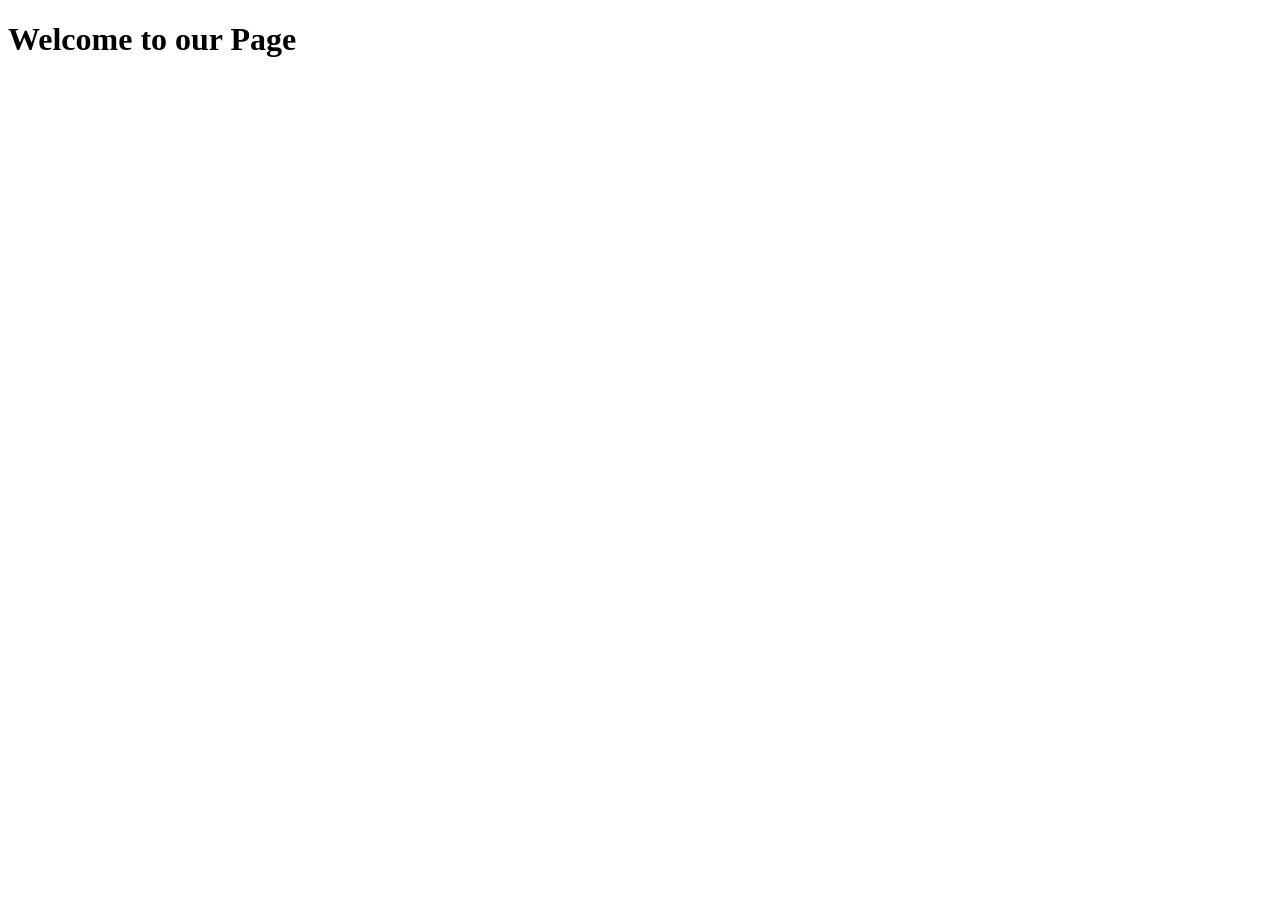
==== index.html @ 255b7a52 "created index page" ====
<!DOCTYPE html>
<html lang="en">
<head>
    <meta charset="UTF-8">
    <meta name="viewport" content="width=device-width, initial-scale=1.0">
    <title>First page</title>
</head>
<body>
    <h1>Welcome to our Page</h1>
</body>
</html>
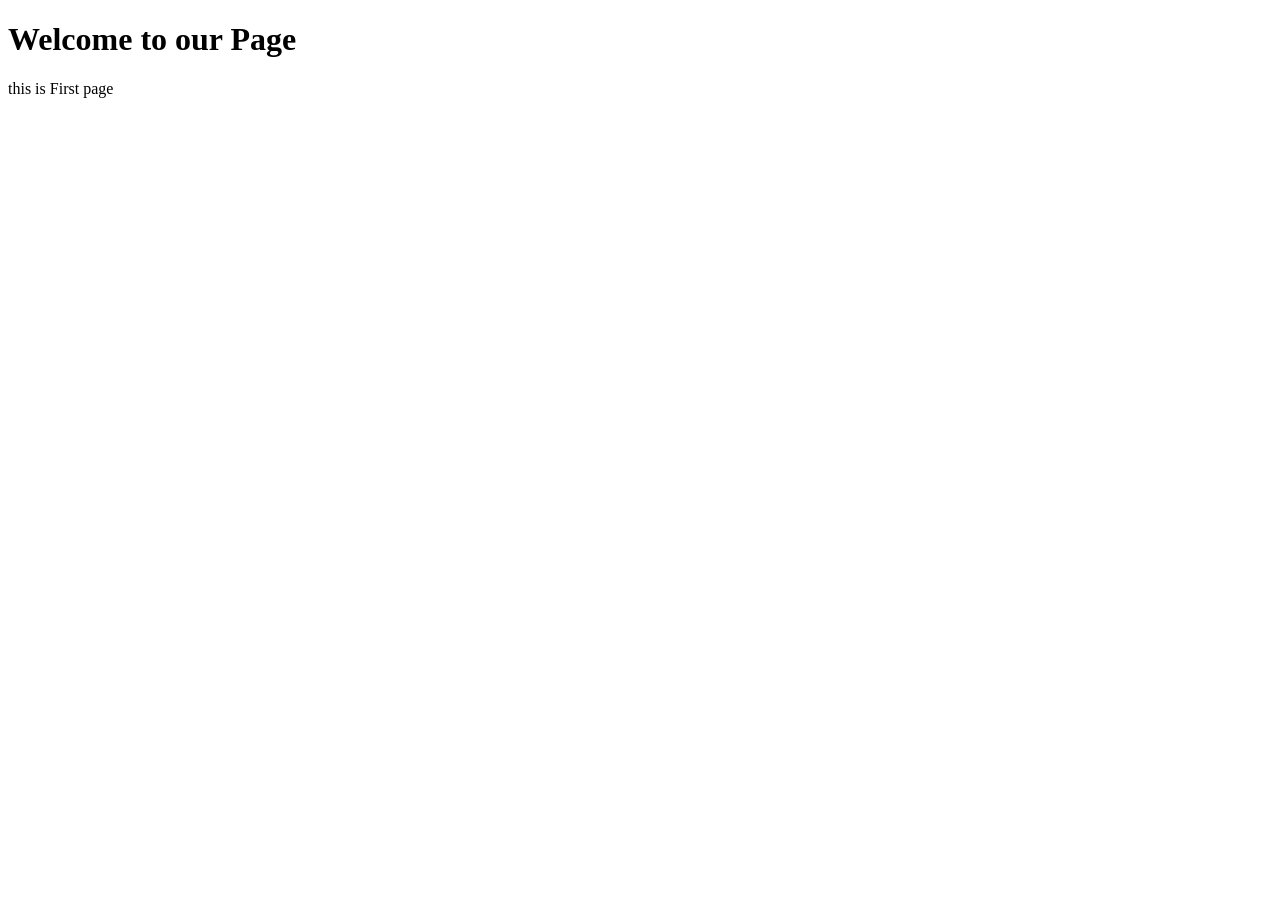
==== commit 9106205f: "updated index file add p" ====
--- a/index.html
+++ b/index.html
@@ -7,5 +7,6 @@
 </head>
 <body>
     <h1>Welcome to our Page</h1>
+    <p>this is First page</p>
 </body>
 </html>
